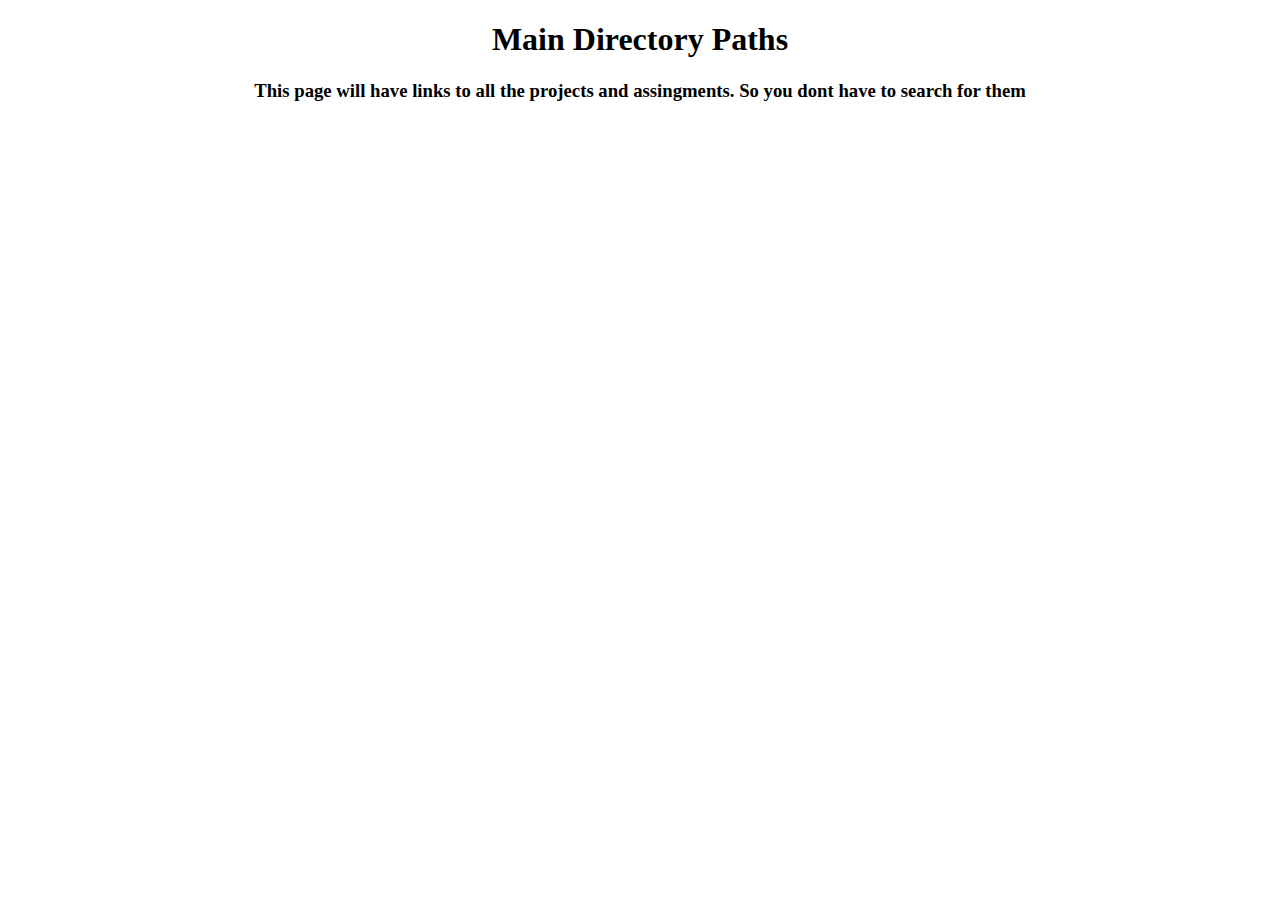
==== index.html @ 3d6ec836 "Rename Index.html to index.html" ====
<!DOCTYPE html>
<!DOCTYPE html>
<html lang="en">
<head>
    <meta charset="UTF-8">
    <meta http-equiv="X-UA-Compatible" content="IE=edge">
    <meta name="viewport" content="width=device-width, initial-scale=1.0">
    <title>Main Directory</title>
</head>
<body>
    <h1 style="text-align: center;">Main Directory Paths</h1>
    <h3 style="text-align: center;">This page will have links to all the projects and assingments. So you dont have to search for them</h3>
</body>
</html>
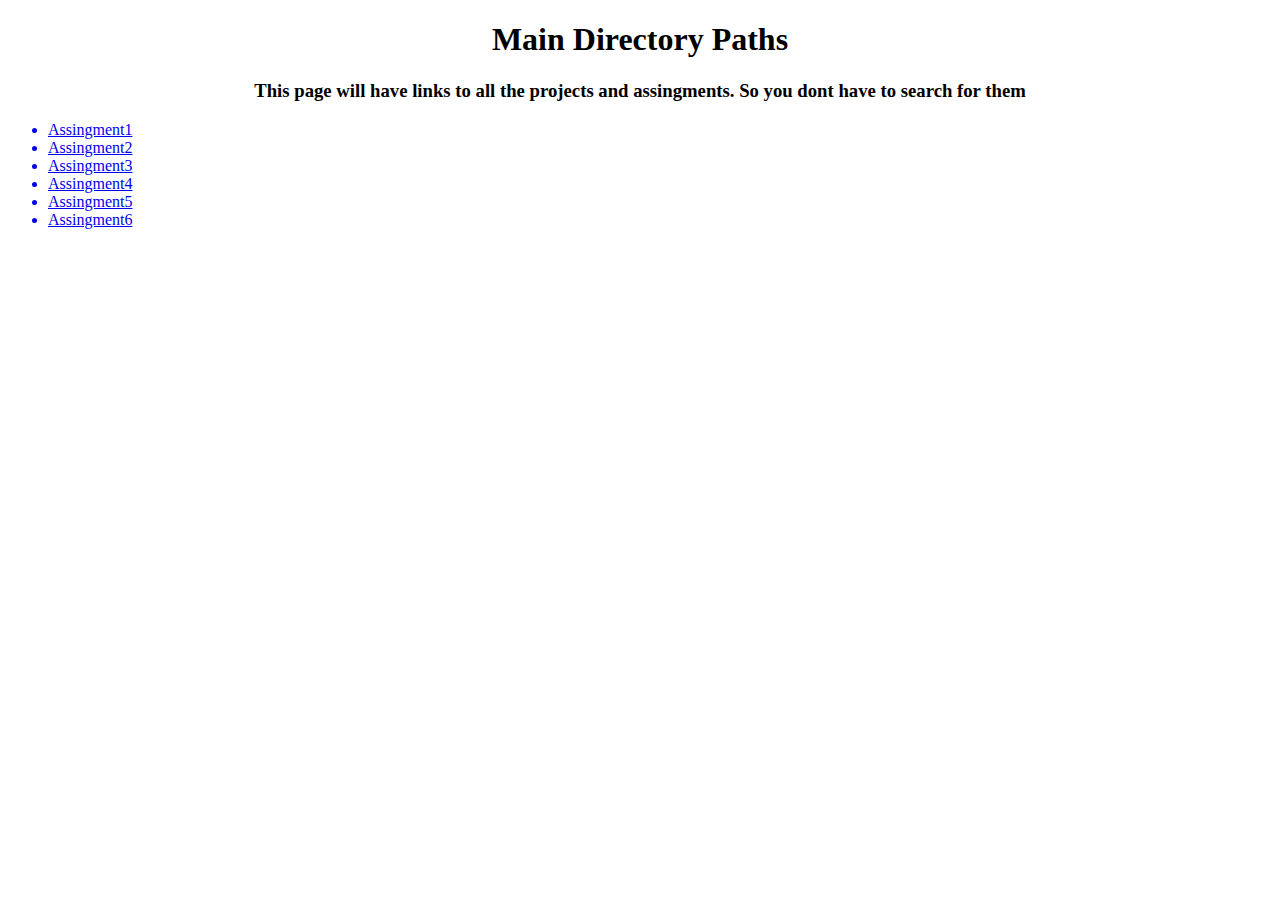
==== commit 4ce97d20: "Update index.html" ====
--- a/index.html
+++ b/index.html
@@ -6,9 +6,18 @@
     <meta http-equiv="X-UA-Compatible" content="IE=edge">
     <meta name="viewport" content="width=device-width, initial-scale=1.0">
     <title>Main Directory</title>
+    <link rel="icon" href="./images/icon.gif" type="image/gif" />
 </head>
 <body>
     <h1 style="text-align: center;">Main Directory Paths</h1>
     <h3 style="text-align: center;">This page will have links to all the projects and assingments. So you dont have to search for them</h3>
+    <ul>
+        <a href="./Assingment1/index.html"><li>Assingment1</li></a>
+        <a href="./Assingment2/proposal.html"><li>Assingment2</li></a>
+        <a href="./Assingment3/index.html"><li>Assingment3</li></a>
+        <a href="./Assingment4/index.html"><li>Assingment4</li></a>
+        <a href="./Assingment5/index.html"><li>Assingment5</li></a>
+        <a href="./Assingment6/index.html"><li>Assingment6</li></a>
+    </ul>
 </body>
 </html>
